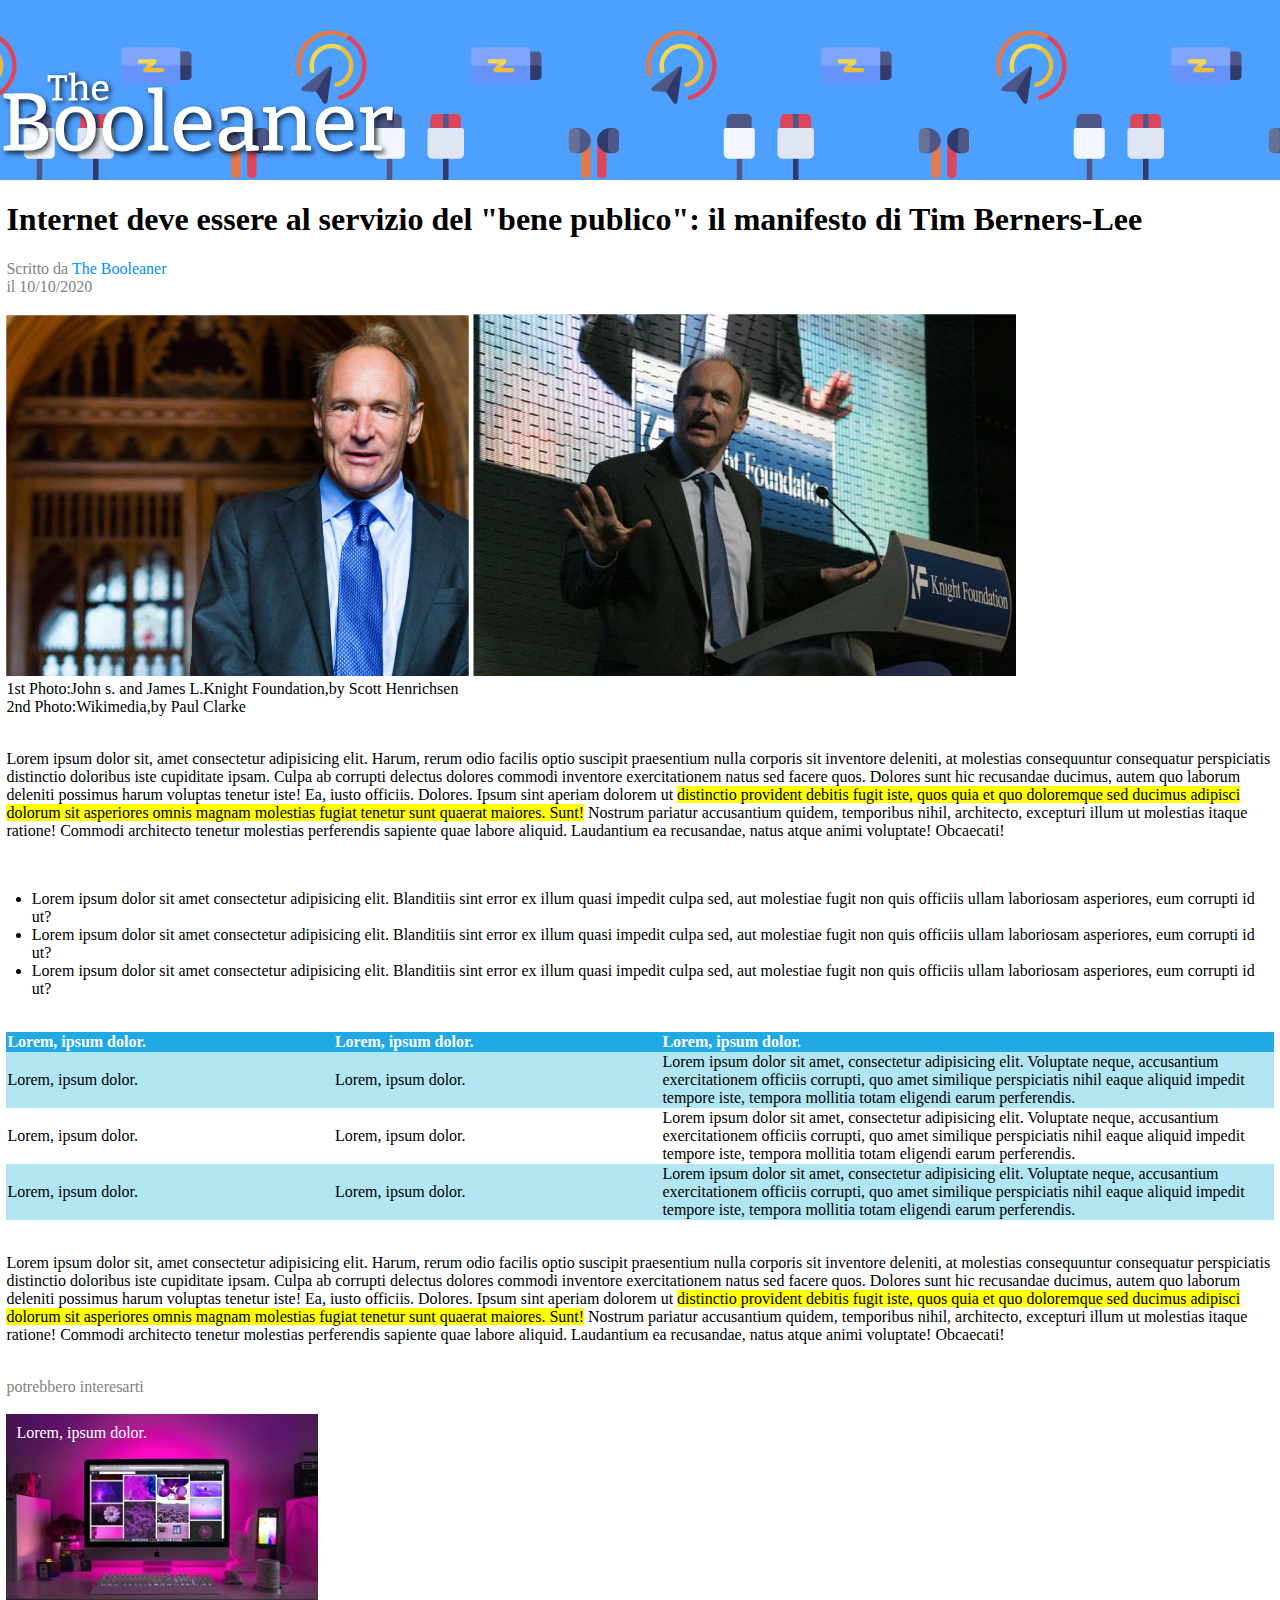
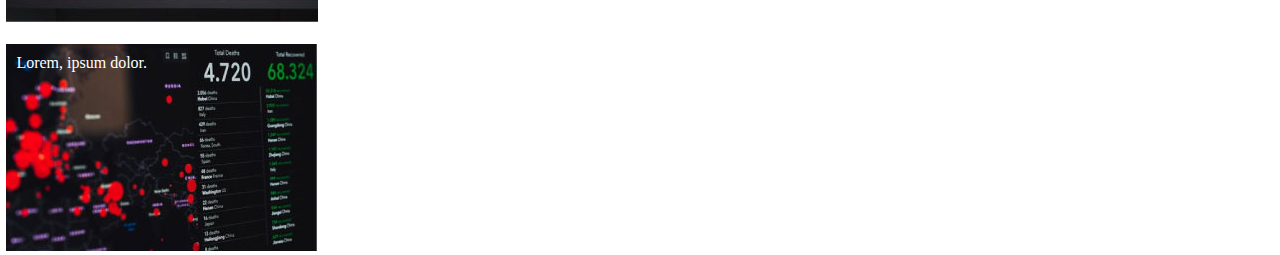
==== index.html @ ceb2c565 "add section footer,fix table,comleate" ====
<!DOCTYPE html>
<html lang="en">
<head>
    <meta charset="UTF-8">
    <meta http-equiv="X-UA-Compatible" content="IE=edge">
    <meta name="viewport" content="width=device-width, initial-scale=1.0">
    <title>Document</title>
    <link rel="stylesheet" href="css/style.css">
    
</head>
<body>
    <!-- header logo -->
    <header>
       <img id="logo" src="img/logo.svg" alt="the Booleaner">
    </header>
    <!-- /header logo -->

    <!-- main -->
    <div class="container">
    <main>
        <h1>Internet deve essere al servizio del "bene publico": il manifesto di Tim Berners-Lee</h1>
        <section>Scritto da <span>The Booleaner</span></section>
        <section>il 10/10/2020</section>
        <br>
        <!-- imagini -->
        <div>
            <img src="img/tim-2.jpg" alt="">
            <img src="img/tim-1.jpg" alt="">
            <section>1st Photo:John s. and James L.Knight Foundation,by Scott Henrichsen</section>
            <section>2nd Photo:Wikimedia,by Paul Clarke</section>
            <br>
        </div>
        <!-- /imagini -->

        <!-- paragrafo -->
        <div>
            <p>Lorem ipsum dolor sit, amet consectetur adipisicing elit. Harum, rerum odio facilis optio suscipit praesentium nulla corporis sit inventore deleniti, at molestias consequuntur consequatur perspiciatis distinctio doloribus iste cupiditate ipsam.
            Culpa ab corrupti delectus dolores commodi inventore exercitationem natus sed facere quos. Dolores sunt hic recusandae ducimus, autem quo laborum deleniti possimus harum voluptas tenetur iste! Ea, iusto officiis. Dolores.
            Ipsum sint aperiam dolorem ut <span> distinctio provident debitis fugit iste, quos quia et quo doloremque sed ducimus adipisci dolorum sit asperiores omnis magnam molestias fugiat tenetur sunt quaerat maiores. Sunt!</span>
            Nostrum pariatur accusantium quidem, temporibus nihil, architecto, excepturi illum ut molestias itaque ratione! Commodi architecto tenetur molestias perferendis sapiente quae labore aliquid. Laudantium ea recusandae, natus atque animi voluptate! Obcaecati!</p>
            <br>
        </div>
        <!-- /paragrafo -->

        <!-- lista -->
        <div >
            <ul id="lista">
                <li>Lorem ipsum dolor sit amet consectetur adipisicing elit. Blanditiis sint error ex illum quasi impedit culpa sed, aut molestiae fugit non quis officiis ullam laboriosam asperiores, eum corrupti id ut?</li>
                <li>Lorem ipsum dolor sit amet consectetur adipisicing elit. Blanditiis sint error ex illum quasi impedit culpa sed, aut molestiae fugit non quis officiis ullam laboriosam asperiores, eum corrupti id ut?</li>
                <li>Lorem ipsum dolor sit amet consectetur adipisicing elit. Blanditiis sint error ex illum quasi impedit culpa sed, aut molestiae fugit non quis officiis ullam laboriosam asperiores, eum corrupti id ut?</li>
            </ul>
            <br>
        </div>
        <!-- /lista -->

        <!-- tabella -->
        <div>
            <table>
                <tr>
                    <th>Lorem, ipsum dolor.</th>
                    <th>Lorem, ipsum dolor.</th>
                    <th>Lorem, ipsum dolor.</th>
                </tr>                          
                <tr>
                    <td>Lorem, ipsum dolor.</td>
                    <td>Lorem, ipsum dolor.</td>
                    <td>Lorem ipsum dolor sit amet, consectetur adipisicing elit. Voluptate neque, accusantium exercitationem officiis corrupti, quo amet similique perspiciatis nihil eaque aliquid impedit tempore iste, tempora mollitia totam eligendi earum perferendis.</td>
                </tr>
                <tr>
                    <td>Lorem, ipsum dolor.</td>
                    <td>Lorem, ipsum dolor.</td>
                    <td>Lorem ipsum dolor sit amet, consectetur adipisicing elit. Voluptate neque, accusantium exercitationem officiis corrupti, quo amet similique perspiciatis nihil eaque aliquid impedit tempore iste, tempora mollitia totam eligendi earum perferendis.</td>
                </tr>
                <tr>
                    <td>Lorem, ipsum dolor.</td>
                    <td>Lorem, ipsum dolor.</td>
                    <td>Lorem ipsum dolor sit amet, consectetur adipisicing elit. Voluptate neque, accusantium exercitationem officiis corrupti, quo amet similique perspiciatis nihil eaque aliquid impedit tempore iste, tempora mollitia totam eligendi earum perferendis.</td>
                </tr>
            </table>
            <br>
        </div>
        <!-- /tabella -->

        <!-- paragrafo -->
        <div>
            <p>Lorem ipsum dolor sit, amet consectetur adipisicing elit. Harum, rerum odio facilis optio suscipit praesentium nulla corporis sit inventore deleniti, at molestias consequuntur consequatur perspiciatis distinctio doloribus iste cupiditate ipsam.
            Culpa ab corrupti delectus dolores commodi inventore exercitationem natus sed facere quos. Dolores sunt hic recusandae ducimus, autem quo laborum deleniti possimus harum voluptas tenetur iste! Ea, iusto officiis. Dolores.
            Ipsum sint aperiam dolorem ut <span> distinctio provident debitis fugit iste, quos quia et quo doloremque sed ducimus adipisci dolorum sit asperiores omnis magnam molestias fugiat tenetur sunt quaerat maiores. Sunt!</span>
            Nostrum pariatur accusantium quidem, temporibus nihil, architecto, excepturi illum ut molestias itaque ratione! Commodi architecto tenetur molestias perferendis sapiente quae labore aliquid. Laudantium ea recusandae, natus atque animi voluptate! Obcaecati!</p>
            <br>
        </div>
        <!-- /paragrafo -->

        <section>potrebbero interesarti</section>
        <br>
    </main>
    <!-- /main -->
    <footer>
       <div class="image">
            <img src="img/monitor.jpg" alt="monitor">
            <span>Lorem, ipsum dolor.</span>
        </div>

        <br>

       <div class="image2">
            <img src="img/graph.jpg" alt="graph">
            <span>Lorem, ipsum dolor.</span>
        </div>     
    </footer>
    </div>
</body>
</html>
---- css/style.css ----
body{
    margin: 0%;
}
header{
    background-position:top ;
    background-image: url(../img/pattern.png);    
    background-repeat: repeat;
    background-color:#4EA0FF;
    height:180px; 
    position: relative;  
}
.container{
    width: 99%;
    margin: 0 auto;
}
#logo{
    position:absolute;
    height: 100px;
    width: auto;
    top:70px;

}
p>span{
    background-color: yellow;
}

section>span{
    color: rgb(0, 145, 255);
}

#lista{
    padding-left: 2%;
}

table{
    border-collapse:collapse;
    width: 100%;
    
}

td,th{
    width: 20px;
    text-align: left;
}

table tr:first-child{
    color: white;
    background-color: #20a9e5;
    
}

tr:nth-child(even) {
    background-color: #B1E5F2; 
}

main>section{
    color: #828282;
}



.image,.image2{
    position: relative;
}

.image span{
    color: white;
    position: absolute;
    top: 10px;
    left: 10px  ;
}
.image2 span{
    color: white;
    position: absolute;
    top: 10px;
    left: 10px  ;
}
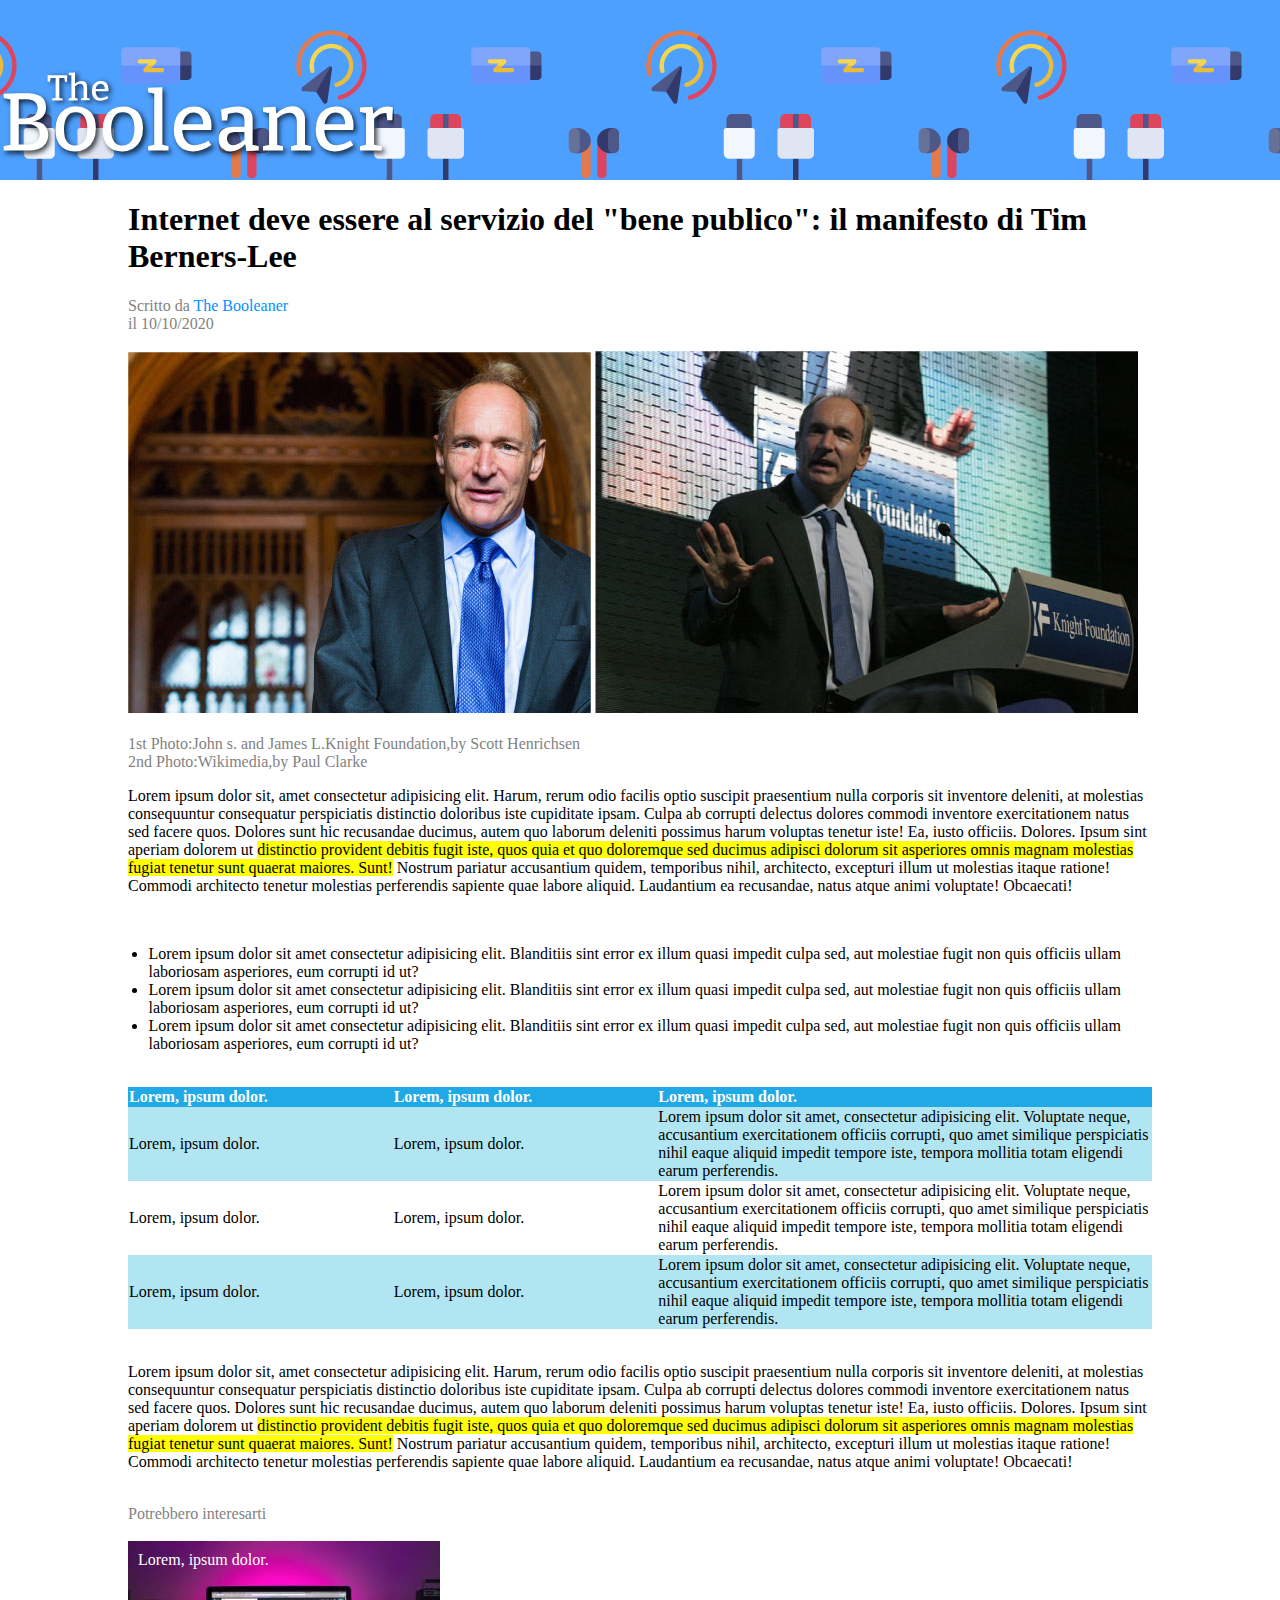
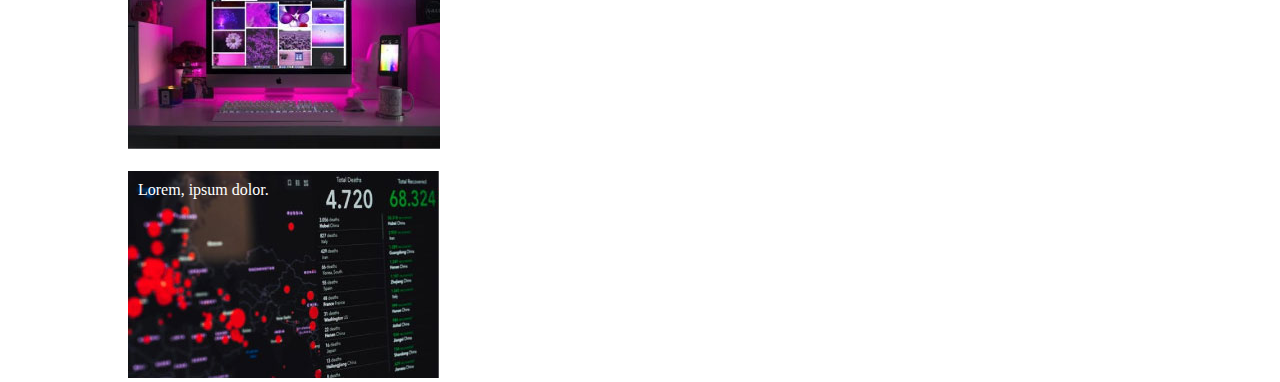
==== commit 2102ce7c: "add bonus" ====
--- a/index.html
+++ b/index.html
@@ -5,7 +5,7 @@
     <meta http-equiv="X-UA-Compatible" content="IE=edge">
     <meta name="viewport" content="width=device-width, initial-scale=1.0">
     <title>Document</title>
-    <link rel="stylesheet" href="css/style.css">
+    <link rel="stylesheet" href="css/bonus.css">
     
 </head>
 <body>
@@ -26,10 +26,10 @@
         <div>
             <img src="img/tim-2.jpg" alt="">
             <img src="img/tim-1.jpg" alt="">
-            <section>1st Photo:John s. and James L.Knight Foundation,by Scott Henrichsen</section>
-            <section>2nd Photo:Wikimedia,by Paul Clarke</section>
-            <br>
         </div>
+        <br>
+        <section>1st Photo:John s. and James L.Knight Foundation,by Scott Henrichsen</section>
+        <section>2nd Photo:Wikimedia,by Paul Clarke</section>
         <!-- /imagini -->
 
         <!-- paragrafo -->
@@ -91,7 +91,7 @@
         </div>
         <!-- /paragrafo -->
 
-        <section>potrebbero interesarti</section>
+        <section>Potrebbero interesarti</section>
         <br>
     </main>
     <!-- /main -->
@@ -108,6 +108,6 @@
             <span>Lorem, ipsum dolor.</span>
         </div>     
     </footer>
-    </div>
+    
 </body>
 </html>--- a/css/bonus.css
+++ b/css/bonus.css
@@ -0,0 +1,79 @@
+body{
+    margin: 0%; 
+}
+
+header{
+    background-position:top ;
+    background-image: url(../img/pattern.png);    
+    background-repeat: repeat;
+    background-color:#4EA0FF;
+    height:180px; 
+    position: relative;  
+}
+
+#logo{
+    position:absolute;
+    height: 100px;
+    width: auto;
+    top:70px;
+}
+
+.container{
+    width: 80%;
+    margin: 0 auto;
+}
+
+p>span{
+    background-color: yellow;
+}
+
+section>span{
+    color: rgb(0, 145, 255);
+}
+
+#lista{
+    padding-left: 2%;
+}
+
+table{
+    border-collapse:collapse;
+    width: 100%;
+    
+}
+
+td,th{
+    width: 20px;
+    text-align: left;
+}
+
+table tr:first-child{
+    color: white;
+    background-color: #20a9e5;
+    
+}
+
+tr:nth-child(even) {
+    background-color: #B1E5F2; 
+}
+
+main>section{
+    color: #828282;
+}
+
+.image,.image2{
+    position: relative;
+}
+
+.image span{
+    color: white;
+    position: absolute;
+    top: 10px;
+    left: 10px  ;
+}
+
+.image2 span{
+    color: white;
+    position: absolute;
+    top: 10px;
+    left: 10px  ;
+}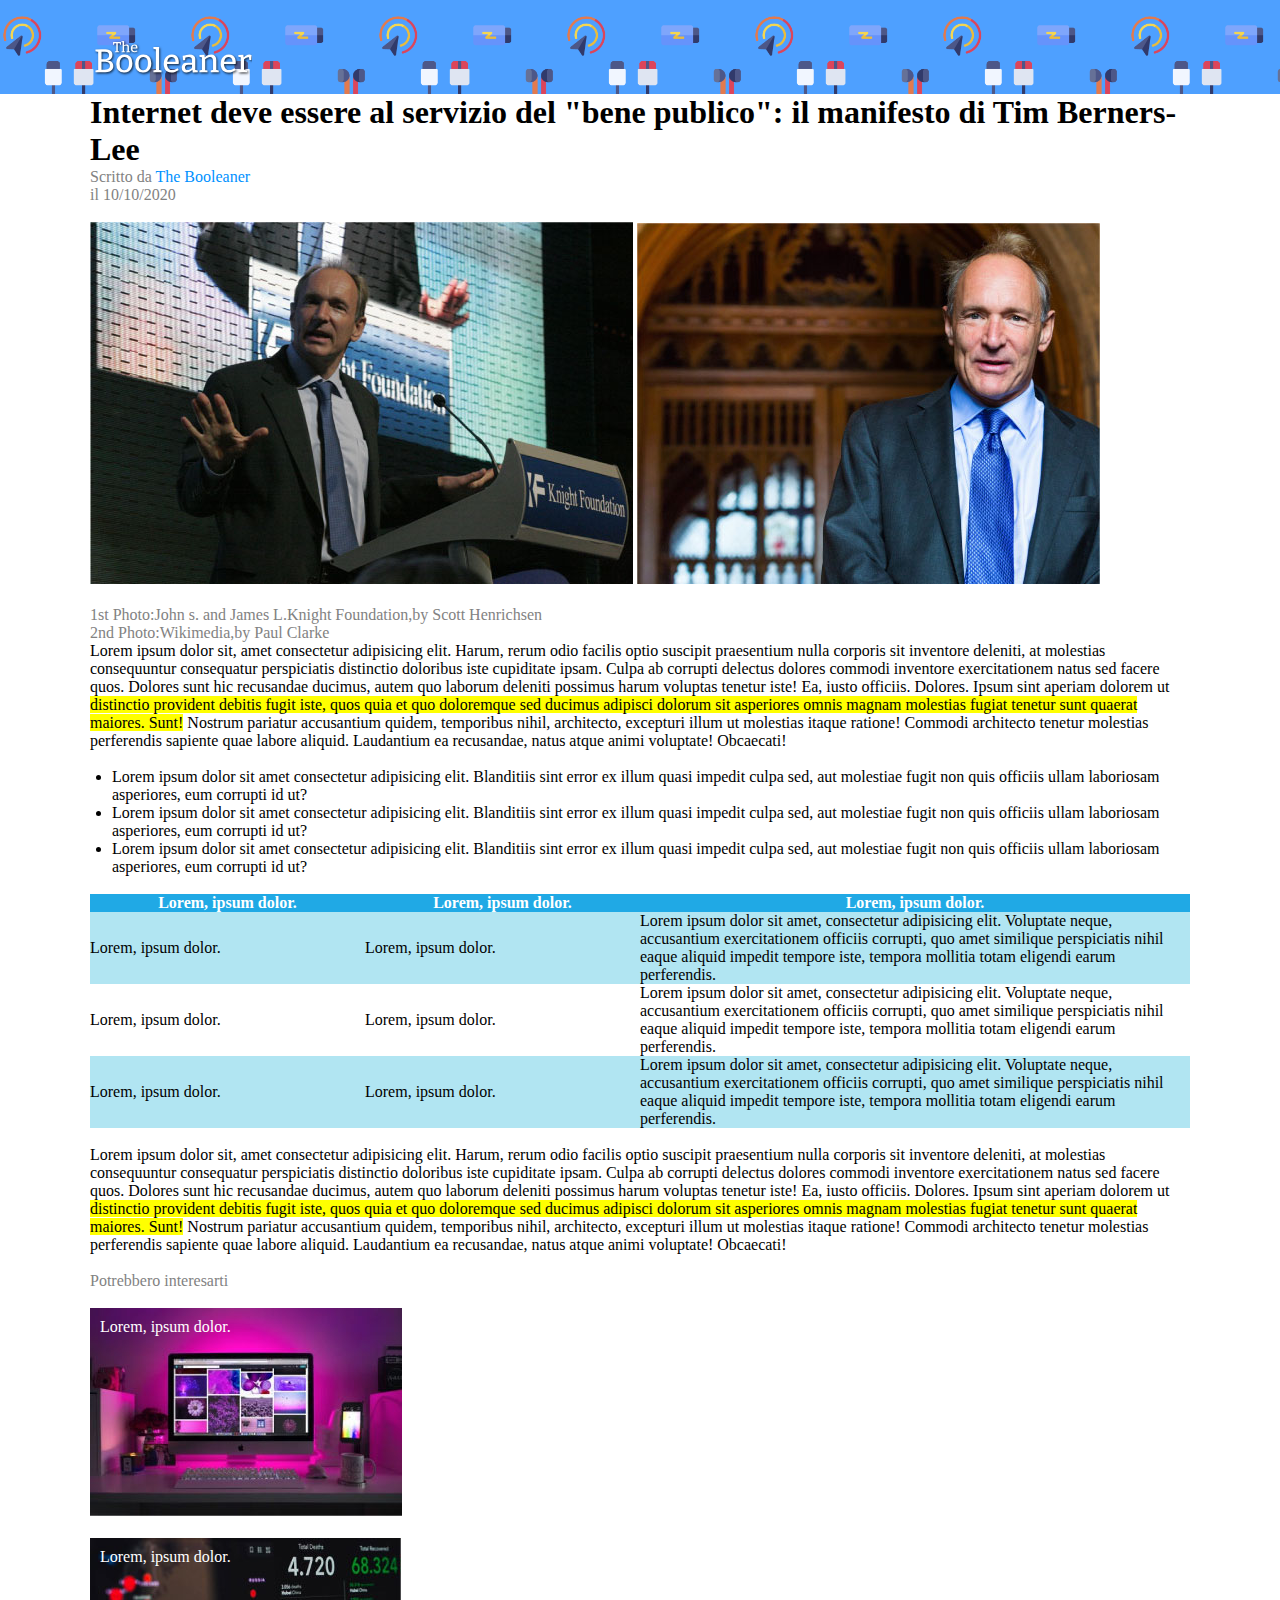
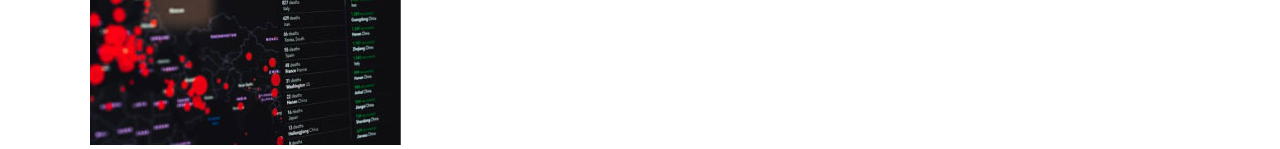
==== commit 6b290fcd: "correction html end css" ====
--- a/index.html
+++ b/index.html
@@ -5,13 +5,17 @@
     <meta http-equiv="X-UA-Compatible" content="IE=edge">
     <meta name="viewport" content="width=device-width, initial-scale=1.0">
     <title>Document</title>
+    <link rel="stylesheet" href="css/style.css">
     <link rel="stylesheet" href="css/bonus.css">
+
     
 </head>
 <body>
     <!-- header logo -->
     <header>
-       <img id="logo" src="img/logo.svg" alt="the Booleaner">
+        <div class="header-in">
+            <img id="logo" src="img/logo.svg" alt="the Booleaner">
+        </div>
     </header>
     <!-- /header logo -->
 
@@ -24,8 +28,8 @@
         <br>
         <!-- imagini -->
         <div>
+            <img src="img/tim-1.jpg" alt="">
             <img src="img/tim-2.jpg" alt="">
-            <img src="img/tim-1.jpg" alt="">
         </div>
         <br>
         <section>1st Photo:John s. and James L.Knight Foundation,by Scott Henrichsen</section>
@@ -56,26 +60,31 @@
         <!-- tabella -->
         <div>
             <table>
-                <tr>
-                    <th>Lorem, ipsum dolor.</th>
-                    <th>Lorem, ipsum dolor.</th>
-                    <th>Lorem, ipsum dolor.</th>
-                </tr>                          
-                <tr>
-                    <td>Lorem, ipsum dolor.</td>
-                    <td>Lorem, ipsum dolor.</td>
-                    <td>Lorem ipsum dolor sit amet, consectetur adipisicing elit. Voluptate neque, accusantium exercitationem officiis corrupti, quo amet similique perspiciatis nihil eaque aliquid impedit tempore iste, tempora mollitia totam eligendi earum perferendis.</td>
-                </tr>
-                <tr>
-                    <td>Lorem, ipsum dolor.</td>
-                    <td>Lorem, ipsum dolor.</td>
-                    <td>Lorem ipsum dolor sit amet, consectetur adipisicing elit. Voluptate neque, accusantium exercitationem officiis corrupti, quo amet similique perspiciatis nihil eaque aliquid impedit tempore iste, tempora mollitia totam eligendi earum perferendis.</td>
-                </tr>
-                <tr>
-                    <td>Lorem, ipsum dolor.</td>
-                    <td>Lorem, ipsum dolor.</td>
-                    <td>Lorem ipsum dolor sit amet, consectetur adipisicing elit. Voluptate neque, accusantium exercitationem officiis corrupti, quo amet similique perspiciatis nihil eaque aliquid impedit tempore iste, tempora mollitia totam eligendi earum perferendis.</td>
-                </tr>
+                <thead>
+                    <tr>
+                        <th>Lorem, ipsum dolor.</th>
+                        <th>Lorem, ipsum dolor.</th>
+                        <th id="column">Lorem, ipsum dolor.</th>
+                    </tr>                          
+                </thead>
+                <tbody>
+
+                    <tr>
+                        <td>Lorem, ipsum dolor.</td>
+                        <td>Lorem, ipsum dolor.</td>
+                        <td>Lorem ipsum dolor sit amet, consectetur adipisicing elit. Voluptate neque, accusantium exercitationem officiis corrupti, quo amet similique perspiciatis nihil eaque aliquid impedit tempore iste, tempora mollitia totam eligendi earum perferendis.</td>
+                    </tr>
+                    <tr>
+                        <td>Lorem, ipsum dolor.</td>
+                        <td>Lorem, ipsum dolor.</td>
+                        <td>Lorem ipsum dolor sit amet, consectetur adipisicing elit. Voluptate neque, accusantium exercitationem officiis corrupti, quo amet similique perspiciatis nihil eaque aliquid impedit tempore iste, tempora mollitia totam eligendi earum perferendis.</td>
+                    </tr>
+                    <tr>
+                        <td>Lorem, ipsum dolor.</td>
+                        <td>Lorem, ipsum dolor.</td>
+                        <td>Lorem ipsum dolor sit amet, consectetur adipisicing elit. Voluptate neque, accusantium exercitationem officiis corrupti, quo amet similique perspiciatis nihil eaque aliquid impedit tempore iste, tempora mollitia totam eligendi earum perferendis.</td>
+                    </tr>
+                </tbody>
             </table>
             <br>
         </div>
--- a/css/style.css
+++ b/css/style.css
@@ -0,0 +1,80 @@
+*{
+    margin: 0; 
+    box-sizing: border-box;
+    padding: 0;
+}
+
+header{
+    background-image: url(../img/pattern.png);    
+    background-color:#4EA0FF;
+    padding-top:40px;
+    padding-bottom: 10px;
+    padding-left: 8px;
+    background-size: auto 200%; 
+}
+
+
+.container{
+    width: 99%;
+    margin: 0 auto;
+}
+
+
+#logo{
+    height: 40px;
+}
+
+p>span{
+    background-color: yellow;
+}
+
+section>span{
+    color: rgb(0, 145, 255);
+}
+
+#lista{
+    padding-left: 2%;
+}
+
+table{
+    border-collapse:collapse;
+    width: 100%;
+    
+}
+
+#column{
+    width: 50%;
+}
+
+thead{
+    color: white;
+    background-color: #20a9e5;
+    
+}
+
+tbody tr:nth-child(odd) {
+    background-color: #B1E5F2; 
+}
+
+main>section{
+    color: #828282;
+}
+
+
+
+.image,.image2{
+    position: relative;
+}
+
+.image span{
+    color: white;
+    position: absolute;
+    top: 10px;
+    left: 10px  ;
+}
+.image2 span{
+    color: white;
+    position: absolute;
+    top: 10px;
+    left: 10px  ;
+}--- a/css/bonus.css
+++ b/css/bonus.css
@@ -1,79 +1,4 @@
-body{
-    margin: 0%; 
-}
-
-header{
-    background-position:top ;
-    background-image: url(../img/pattern.png);    
-    background-repeat: repeat;
-    background-color:#4EA0FF;
-    height:180px; 
-    position: relative;  
-}
-
-#logo{
-    position:absolute;
-    height: 100px;
-    width: auto;
-    top:70px;
-}
-
-.container{
-    width: 80%;
+.container, .header-in{
+    max-width: 1100px;
     margin: 0 auto;
-}
-
-p>span{
-    background-color: yellow;
-}
-
-section>span{
-    color: rgb(0, 145, 255);
-}
-
-#lista{
-    padding-left: 2%;
-}
-
-table{
-    border-collapse:collapse;
-    width: 100%;
-    
-}
-
-td,th{
-    width: 20px;
-    text-align: left;
-}
-
-table tr:first-child{
-    color: white;
-    background-color: #20a9e5;
-    
-}
-
-tr:nth-child(even) {
-    background-color: #B1E5F2; 
-}
-
-main>section{
-    color: #828282;
-}
-
-.image,.image2{
-    position: relative;
-}
-
-.image span{
-    color: white;
-    position: absolute;
-    top: 10px;
-    left: 10px  ;
-}
-
-.image2 span{
-    color: white;
-    position: absolute;
-    top: 10px;
-    left: 10px  ;
 }